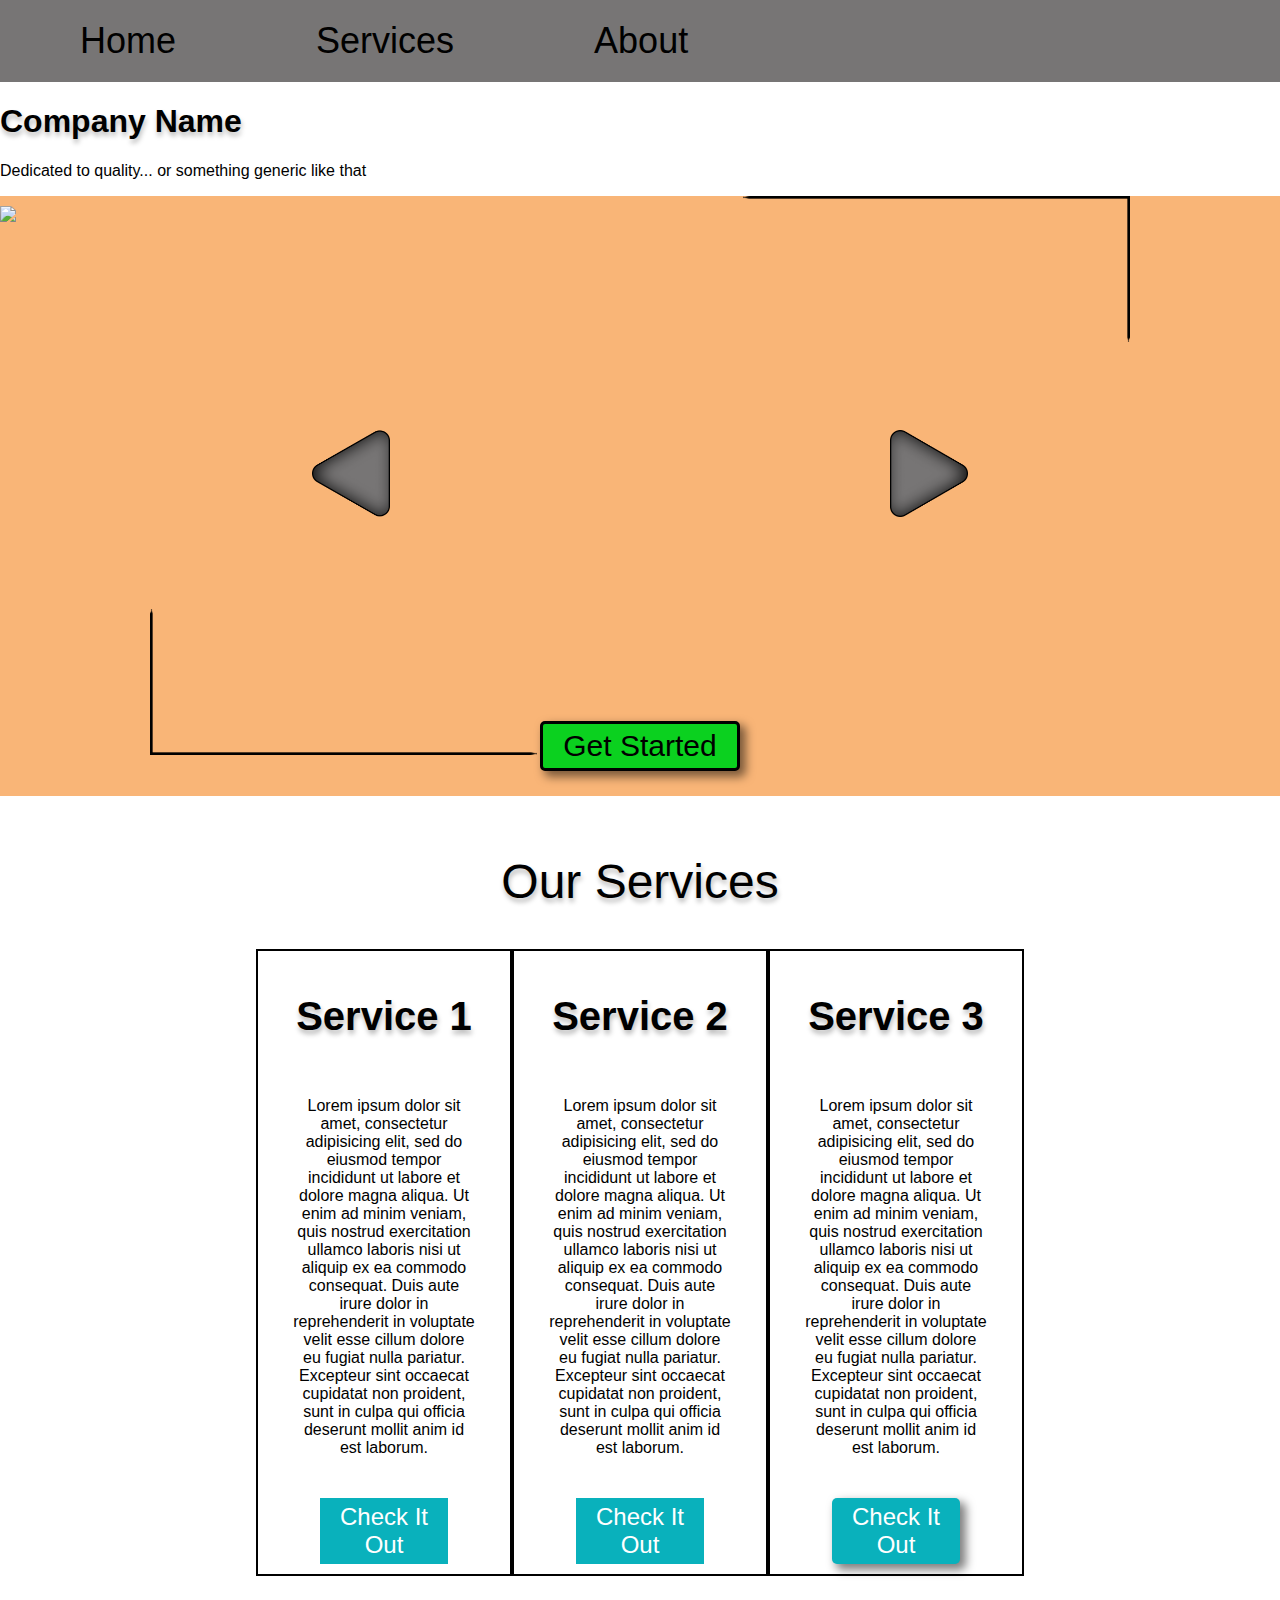
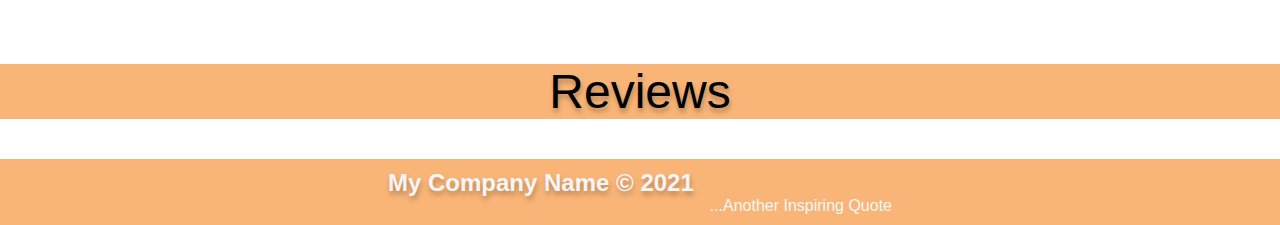
==== index.html @ 60f94161 "Fixing Issues" ====
<!DOCTYPE html>
<html lang="en">
<head>
  <meta charset="UTF-8">
  <meta name="viewport" content="width=device-width, initial-scale=1.0">
  <meta http-equiv="X-UA-Compatible" content="ie=edge">
  <link rel="stylesheet" href="style.css">
  <link rel="preconnect" href="https://fonts.googleapis.com">
  <link rel="preconnect" href="https://fonts.gstatic.com" crossorigin>
  <link href="https://fonts.googleapis.com/css2?family=Roboto&display=swap" rel="stylesheet">
  <title>Home | Company Name</title>
</head>
<body>
<header>
  <nav>
    <a href="index.html">
      <div class="button">
        Home
      </div>
    </a>
    <a href="services.html">
      <div class="button">
        Services
      </div>
    </a>
    <a href="about.html">
      <div class="button">
        About
      </div>
    </a>
  </nav>
  <div class="header">
    <h1 class="title">Company Name</h1>
    <p class="slogan">Dedicated to quality... or something generic like that</p>
  </div>
</header>
<section class="other">
  <div class="slideshow-container">

    <div class="slidshow-background">
    
    <div class="mySlides fade">
      <img src="Assets/Slide1.png" class="slide-img">
    </div>

    <div class="mySlides fade">
      <img src="Assets/Slide2.png" class="slide-img">
    </div>

    <div class="mySlides fade">
      <img src="Assets/Slide3.png" class="slide-img">
    </div>
  </div>

  <a class="prev" onclick="plusSlides(-1)"><img src="Assets/SlideArrow.png"></a>
  <a class="next" onclick="plusSlides(1)"><img src="Assets/SlideArrow.png"></a>

  <div style="text-align:center">
    <form action="Services.html">
      <input class="get-started btn" type="submit" value="Get Started">
    </form>
  </div>

  </div>
  <br>
  </section>
  <section>
    <h2 class="ourServices">Our Services</h2>
    <div class="serviceContainer">
      <div class="serviceBox">
        <h2 class="serviceHeader">Service 1</h2>
        <p class="serviceText">Lorem ipsum dolor sit amet, consectetur adipisicing elit, sed do eiusmod tempor incididunt ut labore et dolore magna aliqua. Ut enim ad minim veniam, quis nostrud exercitation ullamco laboris nisi ut aliquip ex ea commodo consequat. Duis aute irure dolor in reprehenderit in voluptate velit esse cillum dolore eu fugiat nulla pariatur. Excepteur sint occaecat cupidatat non proident, sunt in culpa qui officia deserunt mollit anim id est laborum.</p>
        <div class="serviceButton">Check It Out</div>
      </div>
      <div class="serviceBox">
        <h2 class="serviceHeader">Service 2</h2>
        <p class="serviceText">Lorem ipsum dolor sit amet, consectetur adipisicing elit, sed do eiusmod tempor incididunt ut labore et dolore magna aliqua. Ut enim ad minim veniam, quis nostrud exercitation ullamco laboris nisi ut aliquip ex ea commodo consequat. Duis aute irure dolor in reprehenderit in voluptate velit esse cillum dolore eu fugiat nulla pariatur. Excepteur sint occaecat cupidatat non proident, sunt in culpa qui officia deserunt mollit anim id est laborum.</p>
        <div class="serviceButton">Check It Out</div>
      </div>
      <div class="serviceBox">
        <h2 class="serviceHeader">Service 3</h2>
        <p class="serviceText">Lorem ipsum dolor sit amet, consectetur adipisicing elit, sed do eiusmod tempor incididunt ut labore et dolore magna aliqua. Ut enim ad minim veniam, quis nostrud exercitation ullamco laboris nisi ut aliquip ex ea commodo consequat. Duis aute irure dolor in reprehenderit in voluptate velit esse cillum dolore eu fugiat nulla pariatur. Excepteur sint occaecat cupidatat non proident, sunt in culpa qui officia deserunt mollit anim id est laborum.</p>
        <div class="serviceButton btn">Check It Out</div>
      </div>
    </div>
  </section>
  <br>
  <section class="slideshow-container">
    <h2 class="ourServices">Reviews</h2>
  </section>
<footer>
    <div class="service-container">
        <div class="footer">
            <h2 style="margin:0;">My Company Name © 2021</h2>
            <p style="margin:0; text-align: right;">...Another Inspiring Quote</p>
        </div>
    </div>
</footer>

<script>
//Slideshow code
var slideIndex = 1;
showSlides(slideIndex);

function plusSlides(n) {
  showSlides(slideIndex += n);
}

function currentSlide(n) {
  showSlides(slideIndex = n);
}

function showSlides(n) {
  var i;
  var slides = document.getElementsByClassName("mySlides");
  if (n > slides.length) {slideIndex = 1}
  if (n < 1) {slideIndex = slides.length}
  for (i = 0; i < slides.length; i++) {
      slides[i].style.display = "none";
  }
  slides[slideIndex-1].style.display = "block";
}
</script>
</body>
</html>
---- style.css ----
:root{
  --orange: #f3750088;
  --green:  #0BD11F;
  --blue: #09B1BC;
  --grey: #777575;
}

nav {
  background-color: var(--grey);
  font-size: 36px;
  padding: 10px;
  display: flex;
  margin: 0px;
}
a {
  text-decoration: none;
  color: inherit;
}
nav a:hover {
  background-color: var(--grey);
}
.button {
  margin: 10px 70px 10px 70px; /* So that you don't keep forgetting: margin format goes top right bottom left */
}
* {box-sizing: border-box}
body {font-family: Verdana, sans-serif; margin:0}
.mySlides {display: none}
img {vertical-align: middle;}

h2, h1{
  text-shadow: 1px 4px 5px rgba(0, 0, 0, 0.267);
}

/* Slideshow container */
.slideshow-container, .service-container{
  position: relative;
  margin: auto;
  background-color: #f3750088;


}

.slidshow-background{
  background-image: url("Assets/slideshow Background.png");
  background-repeat: no-repeat;
  background-position:top;
}

.slide-img{
  display: block;
  margin-left: auto;
  margin-right: auto;
  height: 600px;
  padding-top: 10px;
  padding-bottom: 50px;
}

/* Next & previous buttons */
.prev, .next {
  cursor: pointer;
  position: absolute;
  top: 30%;
  width: auto;
  margin-top: 3%;
  padding: 16px;
  /* border-radius: 0 3px 3px 0; */
  user-select: none;
}
.prev img, .next img{
  width: 25%;
  margin-right: -300px;
}
/* Position the "next button" to the right */
.next {
  right: 5%;
  border-radius: 3px 0 0 3px;
  
}
.prev{
  left: 5%;
  border-radius: 3px 0 0 3px;
  transform: rotate(180deg);
  
}

/* default button */
.btn{
  font-size: 30px;
  background: var(--green);
  border: none;
  box-shadow: 5px 5px 10px 1px rgba(0, 0, 0, 0.5);
  border-radius: 5px;
}
/* Button for SlideShow */
.get-started{
  position: absolute;
  transform: translate(-50%, -150%);
  width: 200px;
  height: 50px;
  border: 3px solid #000000;

  }

.learn-more{
  background: var(--blue);
  margin: 25px;
  padding: 2.5%;
  color: white;
  float: right;
  Margin-right: 25px;
  height: 50px;
  vertical-align: middle;
}
.serviceButton {
  background-color: var(--blue);
  color: white;

  padding: 5%;
  text-align: center;
  padding: 5px;
  font-size: 1.5em;
  width: 55%;
  margin: auto;
}

.purchase{
  background-color:var(--green);
  margin: 0;
  padding: 2.5%;
  color: white;
  width: 70%;
}


/* ~~SERVICES PAGE~~ */
.service-container{
  padding: 10px;
  color: whitesmoke;
}
.backgrd{
  background: var(--grey);
  width: 65%;
  margin: auto;
  color: whitesmoke;
  box-shadow: 5px 5px 10px 1px rgba(0, 0, 0, .5);
  margin-bottom: 1%;
}

.backgrd:not(.main)
{
  width: 45%;
}

.grid-container {
  display: grid;
  grid-row: auto;
  grid-template-columns: min-content auto auto;
}

.item1 img{
  width: 100px;
  display: block;
  margin: 20px;
  margin-right: 50px;
}

.item3{
  justify-content: center;
  padding-top: 5%;
  vertical-align: middle;
}

/* Spacer */

.spacer{
  min-height: 90px;
}

/* Footer */
.footer{
  width: 40%;
  margin: auto;
  margin-left: auto;
  margin-right: auto;
}

/* Service Page */

.flex-service-container{
  display: flex;
}
.flex-service{
  justify-content: center;
  text-align: center;
}
.flex-service img{
  width: 300px;
  display: block;
  margin: 20px;
}
.profile-img{
  display: block;
  margin: auto;
  margin-top: 10px;
  width: 75%;
}

.review{
  word-spacing: 0px;
  margin-right: 40px;
}
.review-date{
  color: var(--orange);
  position: relative;
  margin-top: -2%;
  margin-left: 10px;
  margin-bottom: -2%;
}

.description{
  padding: 10px;

  border-left: 2px solid var(--orange);
  border-bottom: 2px solid var(--orange);
}

.serviceContainer {
  display: flex;
  justify-content: center;
  margin-bottom: 30px;

}
.ourServices {
  text-align: center;
  font-weight: normal;
  font-size: 3em;
}
.serviceBox {
  border: 2px solid black;
  border-collapse: collapse;
  width: 20%;
  padding: 10px;
  margin: 0px;
}
.serviceHeader {
  text-align: center;
  font-size: 2.5em;
}
.serviceText {
  text-align: center;
  padding: 25px;
}
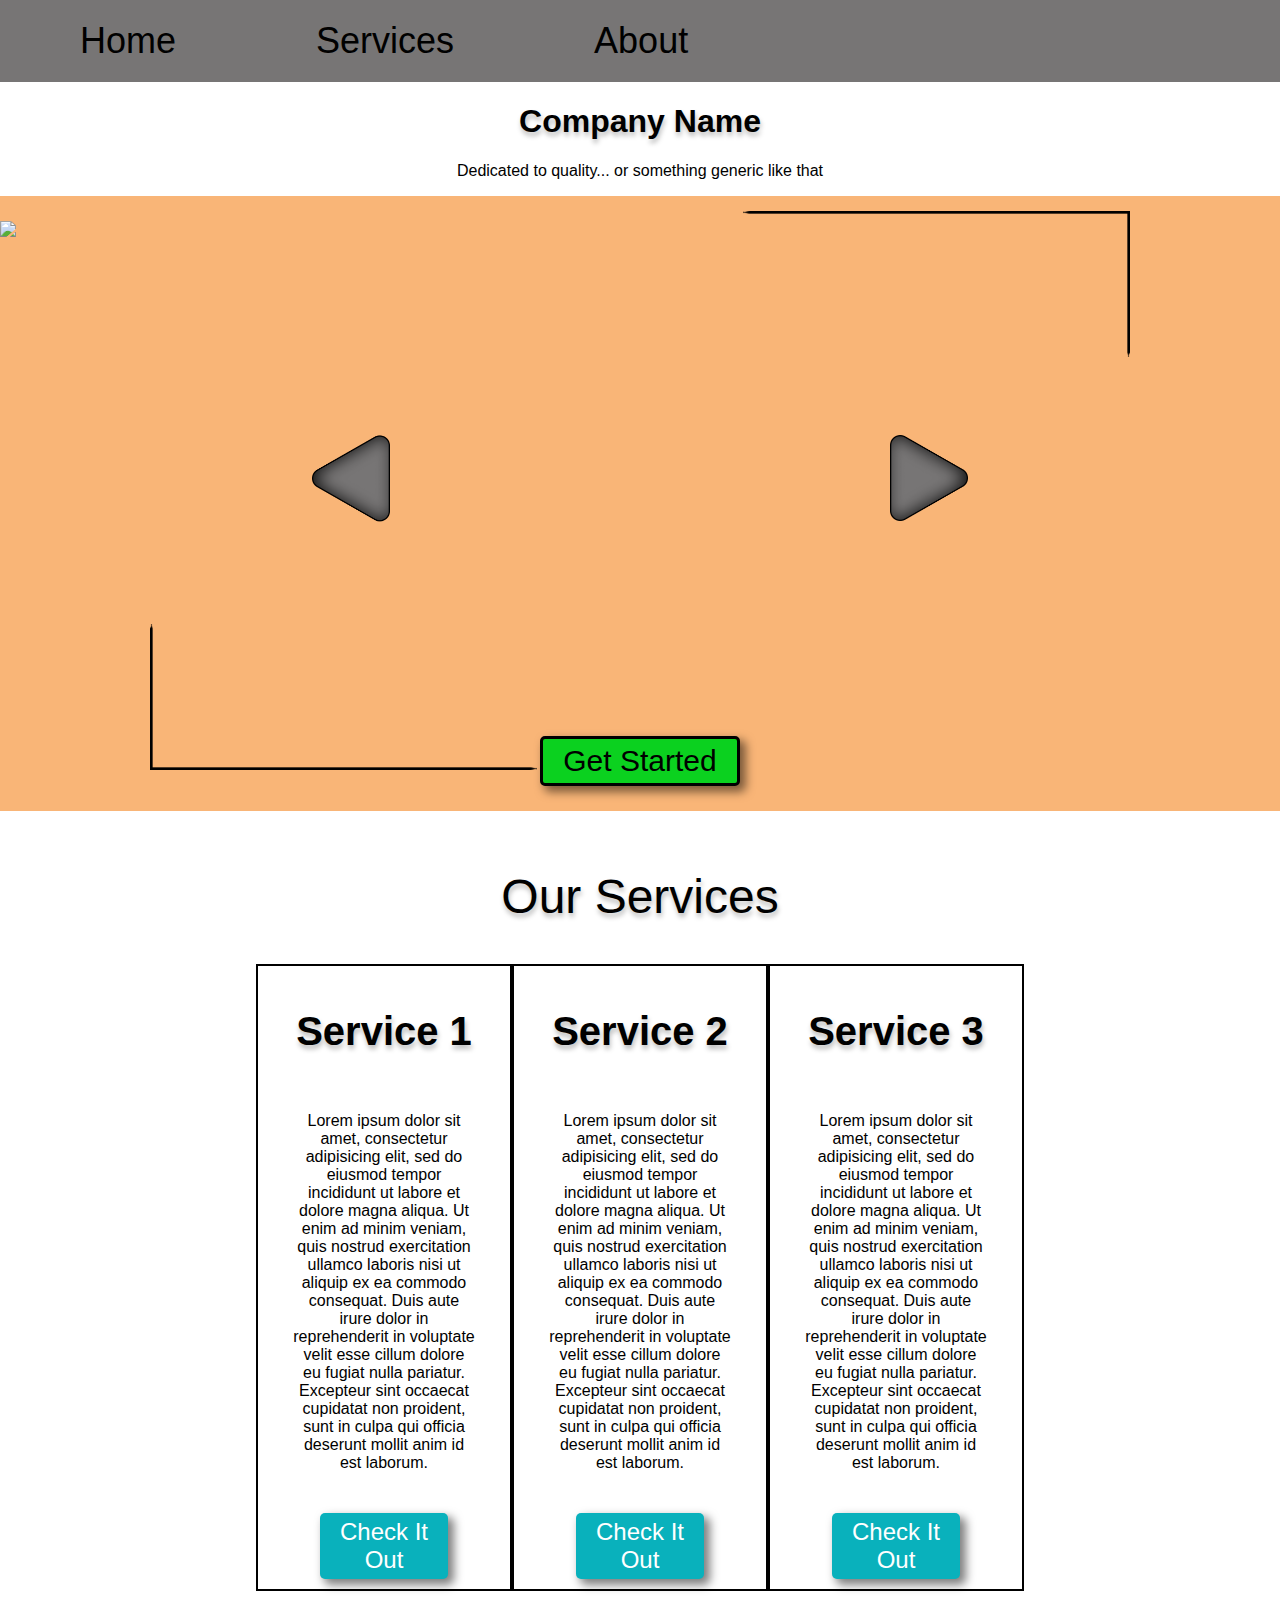
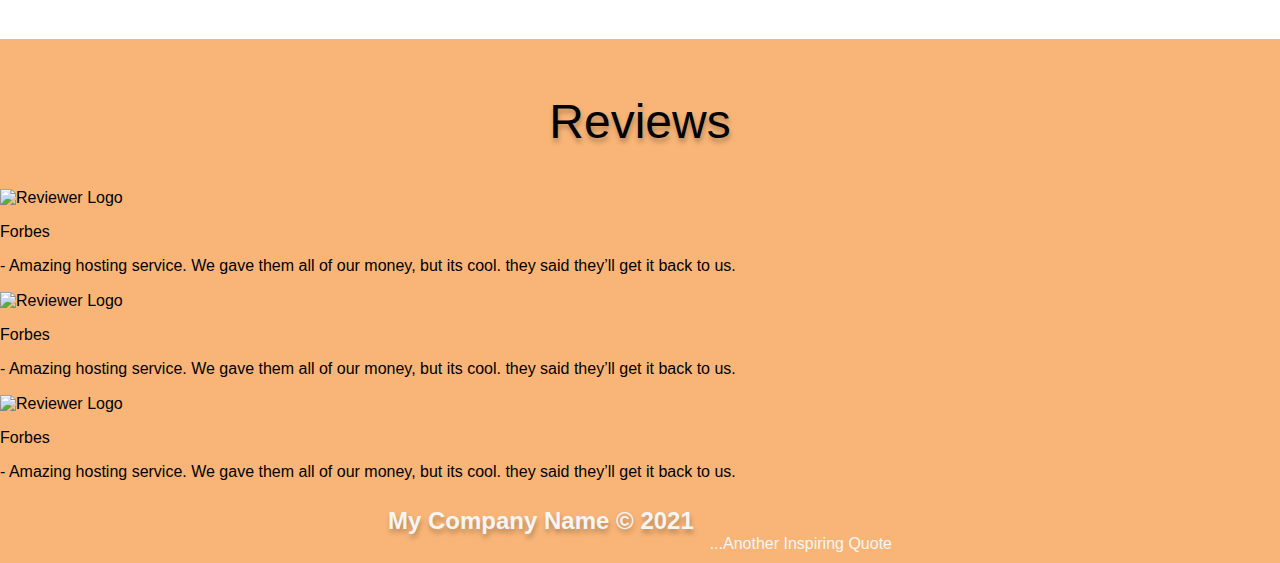
==== commit 90dc335f: "Made adjustments to the listed files, nothing too major, just a couple of tweaks to improve site qua" ====
--- a/index.html
+++ b/index.html
@@ -38,7 +38,7 @@
   <div class="slideshow-container">
 
     <div class="slidshow-background">
-    
+
     <div class="mySlides fade">
       <img src="Assets/Slide1.png" class="slide-img">
     </div>
@@ -70,12 +70,12 @@
       <div class="serviceBox">
         <h2 class="serviceHeader">Service 1</h2>
         <p class="serviceText">Lorem ipsum dolor sit amet, consectetur adipisicing elit, sed do eiusmod tempor incididunt ut labore et dolore magna aliqua. Ut enim ad minim veniam, quis nostrud exercitation ullamco laboris nisi ut aliquip ex ea commodo consequat. Duis aute irure dolor in reprehenderit in voluptate velit esse cillum dolore eu fugiat nulla pariatur. Excepteur sint occaecat cupidatat non proident, sunt in culpa qui officia deserunt mollit anim id est laborum.</p>
-        <div class="serviceButton">Check It Out</div>
+        <div class="serviceButton btn">Check It Out</div>
       </div>
       <div class="serviceBox">
         <h2 class="serviceHeader">Service 2</h2>
         <p class="serviceText">Lorem ipsum dolor sit amet, consectetur adipisicing elit, sed do eiusmod tempor incididunt ut labore et dolore magna aliqua. Ut enim ad minim veniam, quis nostrud exercitation ullamco laboris nisi ut aliquip ex ea commodo consequat. Duis aute irure dolor in reprehenderit in voluptate velit esse cillum dolore eu fugiat nulla pariatur. Excepteur sint occaecat cupidatat non proident, sunt in culpa qui officia deserunt mollit anim id est laborum.</p>
-        <div class="serviceButton">Check It Out</div>
+        <div class="serviceButton btn">Check It Out</div>
       </div>
       <div class="serviceBox">
         <h2 class="serviceHeader">Service 3</h2>
@@ -87,6 +87,23 @@
   <br>
   <section class="slideshow-container">
     <h2 class="ourServices">Reviews</h2>
+    <div class="reviewContainer">
+      <div class="review">
+        <img src="" alt="Reviewer Logo" class="reviewLogo">
+        <p>Forbes</p>
+        <p>- Amazing hosting service. We gave them all of our money, but its cool. they said they’ll get it back to us.</p>
+      </div>
+      <div class="review">
+        <img src="" alt="Reviewer Logo" class="reviewLogo">
+        <p>Forbes</p>
+        <p>- Amazing hosting service. We gave them all of our money, but its cool. they said they’ll get it back to us.</p>
+      </div>
+      <div class="review">
+        <img src="" alt="Reviewer Logo" class="reviewLogo">
+        <p class="">Forbes</p>
+        <p>- Amazing hosting service. We gave them all of our money, but its cool. they said they’ll get it back to us.</p>
+      </div>
+    </div>
   </section>
 <footer>
     <div class="service-container">
--- a/style.css
+++ b/style.css
@@ -30,14 +30,16 @@
 h2, h1{
   text-shadow: 1px 4px 5px rgba(0, 0, 0, 0.267);
 }
+.title, .slogan {
+  text-align: center;
+}
 
 /* Slideshow container */
 .slideshow-container, .service-container{
   position: relative;
   margin: auto;
   background-color: #f3750088;
-
-
+  padding-top: 15px;
 }
 
 .slidshow-background{
@@ -74,13 +76,13 @@
 .next {
   right: 5%;
   border-radius: 3px 0 0 3px;
-  
+
 }
 .prev{
   left: 5%;
   border-radius: 3px 0 0 3px;
   transform: rotate(180deg);
-  
+
 }
 
 /* default button */
@@ -90,6 +92,7 @@
   border: none;
   box-shadow: 5px 5px 10px 1px rgba(0, 0, 0, 0.5);
   border-radius: 5px;
+  cursor: pointer;
 }
 /* Button for SlideShow */
 .get-started{
@@ -250,4 +253,7 @@
   text-align: center;
   padding: 25px;
 }
-
+.reviewContainer {
+  display: grid;
+  grid-template-rows: 3
+}
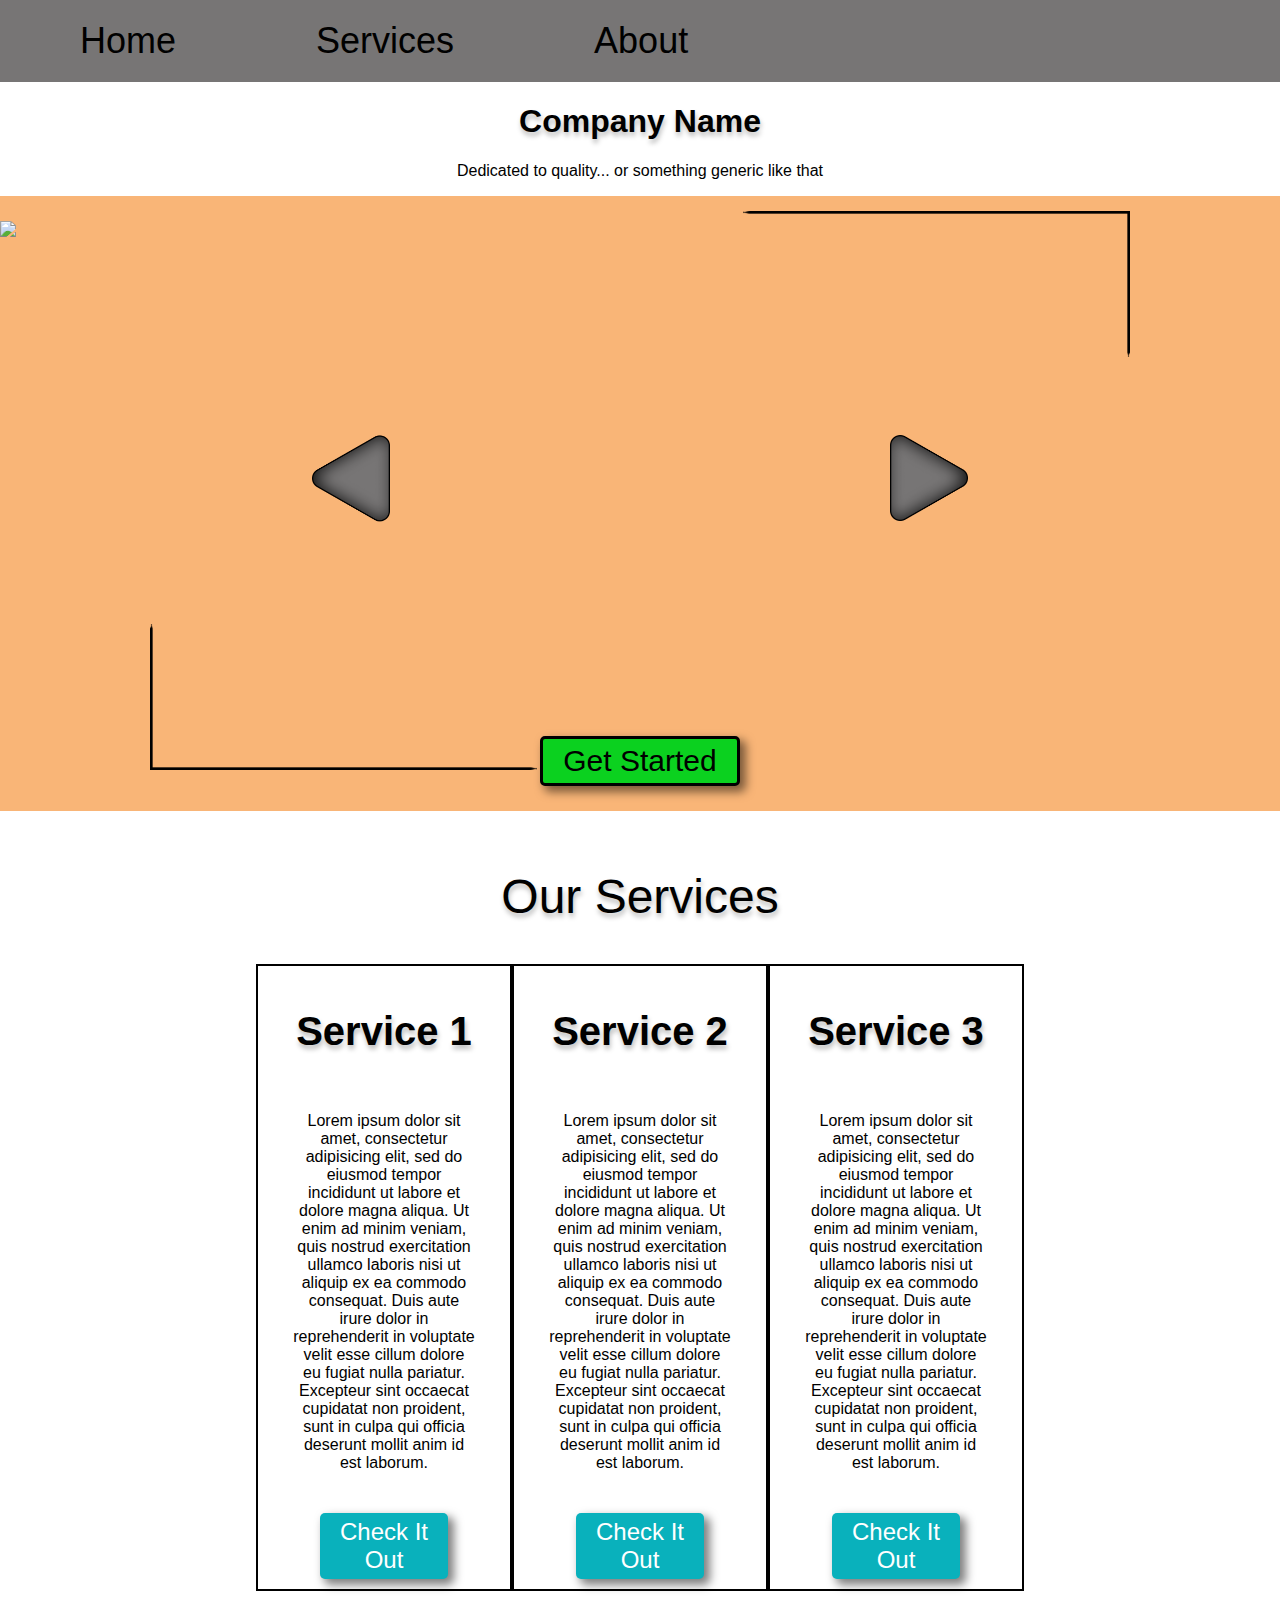
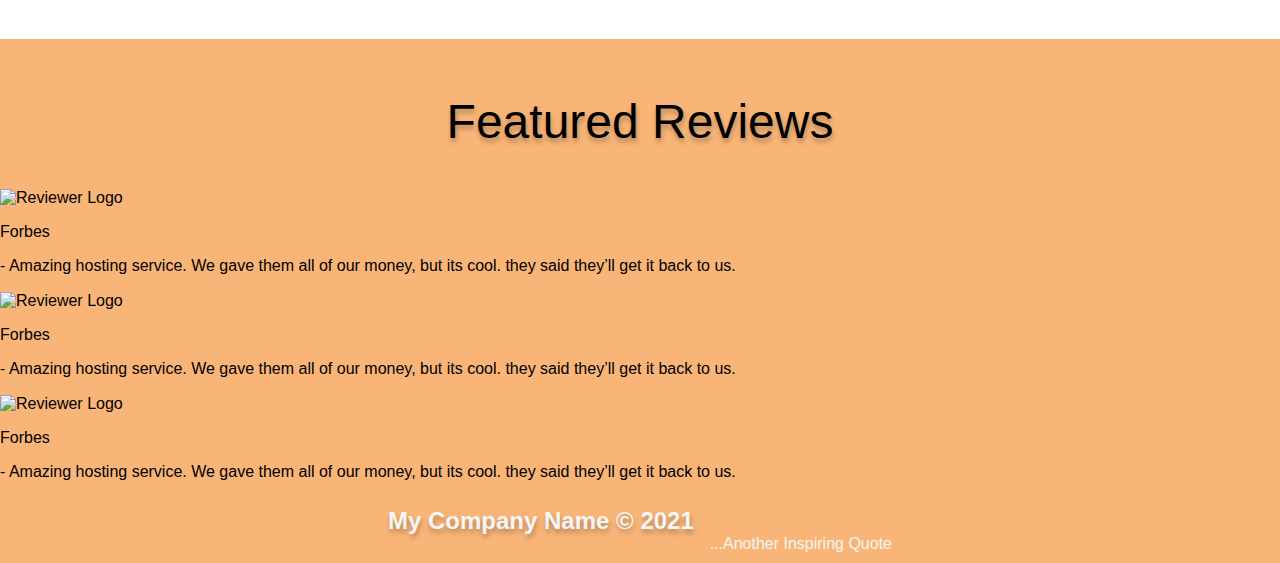
==== commit 88ebf8f9: "Updated style.css, added a single word to index.html" ====
--- a/index.html
+++ b/index.html
@@ -86,8 +86,8 @@
   </section>
   <br>
   <section class="slideshow-container">
-    <h2 class="ourServices">Reviews</h2>
-    <div class="reviewContainer">
+    <h2 class="ourServices"> Featured Reviews</h2>
+    <div class="reviewContainer"> <!--These will be replaced with reviews that redirect to the page of the item being reviewed-->
       <div class="review">
         <img src="" alt="Reviewer Logo" class="reviewLogo">
         <p>Forbes</p>
--- a/style.css
+++ b/style.css
@@ -16,8 +16,8 @@
   text-decoration: none;
   color: inherit;
 }
-nav a:hover {
-  background-color: var(--grey);
+a:hover {
+  background-color: #474747;
 }
 .button {
   margin: 10px 70px 10px 70px; /* So that you don't keep forgetting: margin format goes top right bottom left */
@@ -113,6 +113,7 @@
   Margin-right: 25px;
   height: 50px;
   vertical-align: middle;
+  text-align: center;
 }
 .serviceButton {
   background-color: var(--blue);
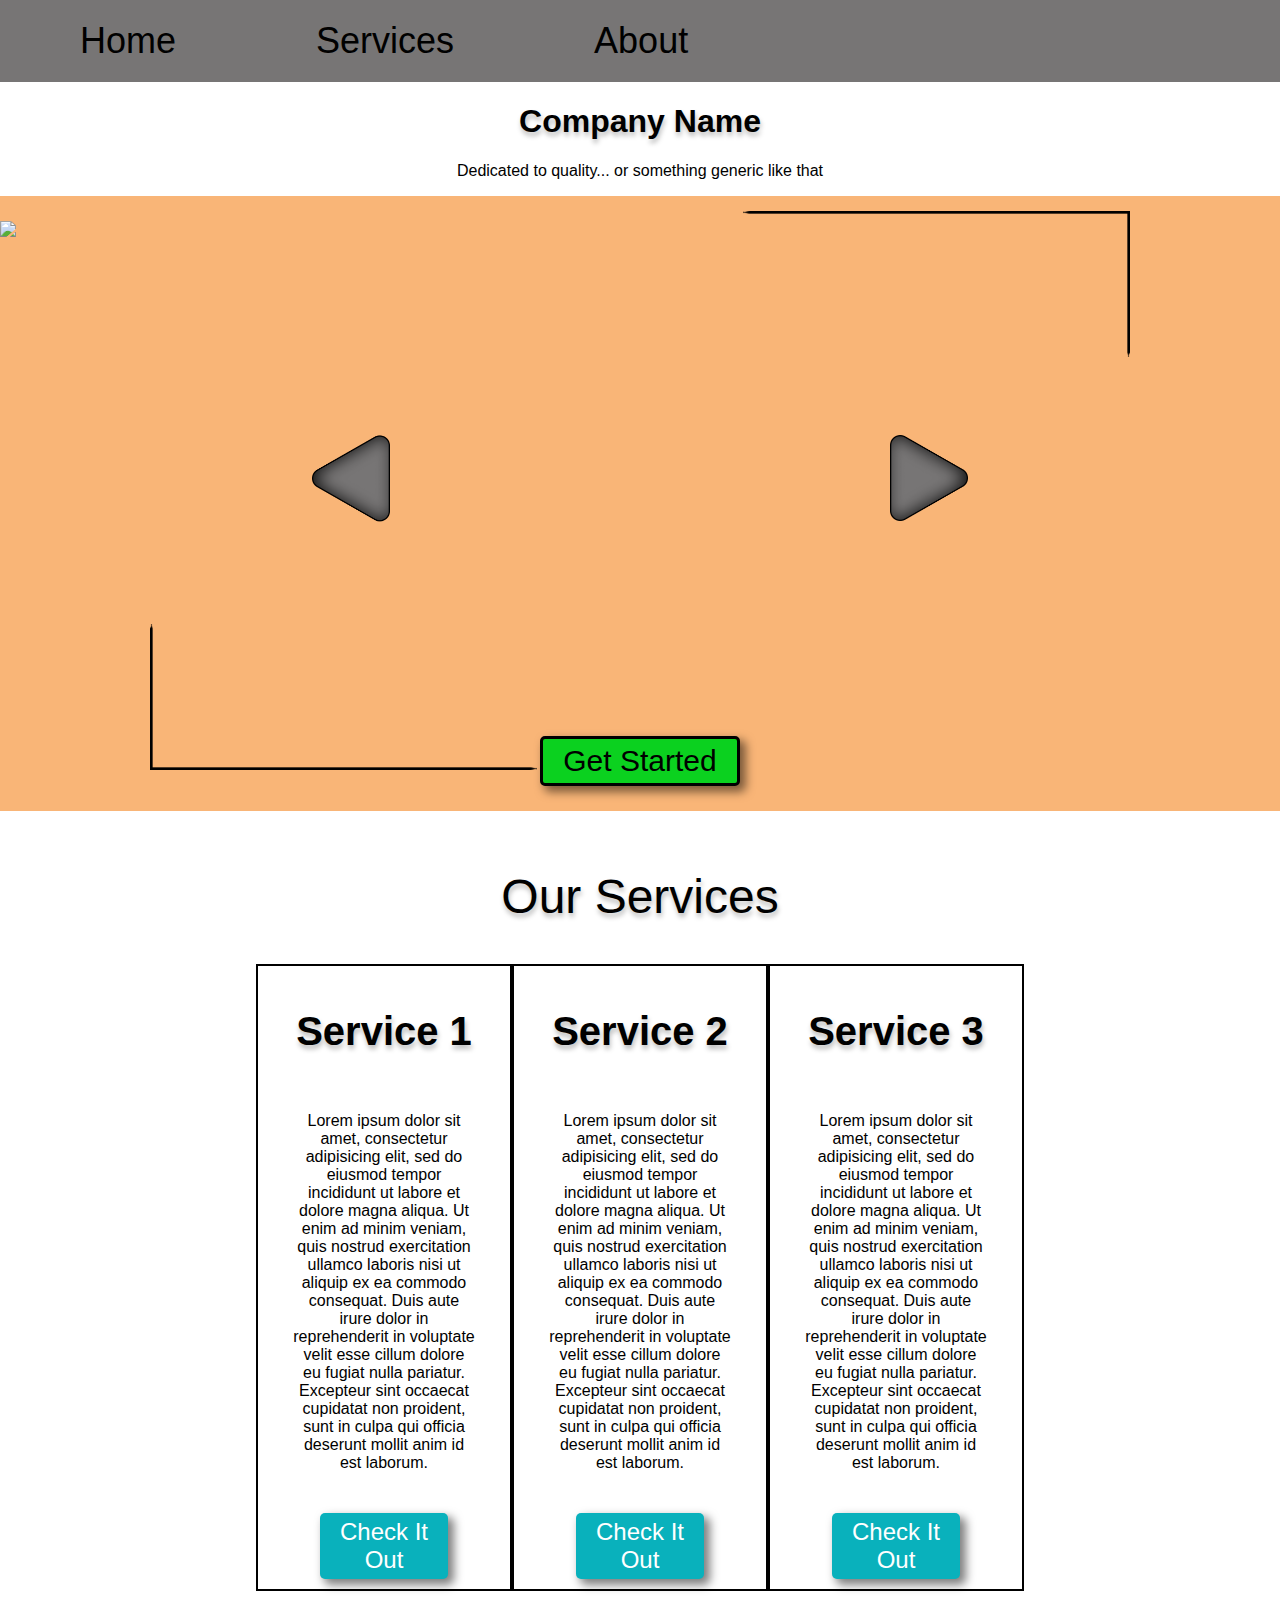
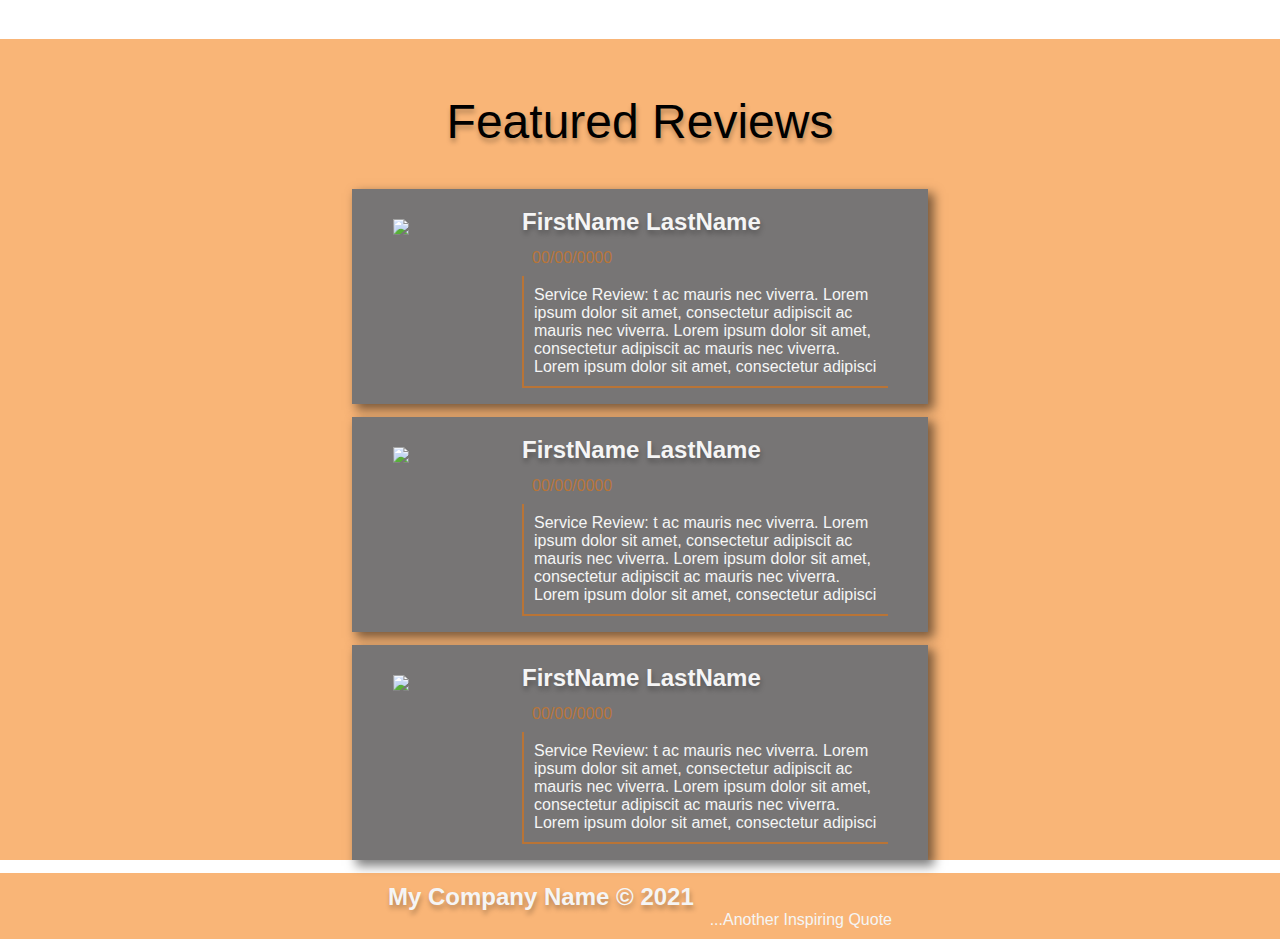
==== commit 8958f20e: "Fixed reviews (thanks Joseph)" ====
--- a/index.html
+++ b/index.html
@@ -87,21 +87,50 @@
   <br>
   <section class="slideshow-container">
     <h2 class="ourServices"> Featured Reviews</h2>
-    <div class="reviewContainer"> <!--These will be replaced with reviews that redirect to the page of the item being reviewed-->
-      <div class="review">
-        <img src="" alt="Reviewer Logo" class="reviewLogo">
-        <p>Forbes</p>
-        <p>- Amazing hosting service. We gave them all of our money, but its cool. they said they’ll get it back to us.</p>
+    <div class="backgrd"> <!--These will be replaced with reviews that redirect to the page of the item being reviewed-->
+      <div class="grid-container">
+          <div class="grid item1 profile-img"><img src="https://external-content.duckduckgo.com/iu/?u=http%3A%2F%2Fcdn.notonthehighstreet.com%2Fsystem%2Fproduct_images%2Fimages%2F002%2F273%2F913%2Foriginal_wedding-diamante-and-pearl-place-card-holder.jpg&f=1&nofb=1"></div>
+          <div class="grid item2">
+              <div class="review">
+                  <h2>FirstName LastName</h2>
+                  <div class="review-date">
+                      <p class="date">00/00/0000</p>
+                  </div>
+
+                  <p class="description">Service Review: t ac mauris nec viverra. Lorem ipsum dolor sit amet, consectetur adipiscit ac mauris nec viverra. Lorem ipsum dolor sit amet, consectetur adipiscit ac mauris nec viverra. Lorem ipsum dolor sit amet, consectetur adipisci</p>
+              </div>
+          </div>
+    </div>
+  </div>
+  <div class="backgrd">
+    <div class="grid-container">
+        <div class="grid item1 profile-img"><img src="https://external-content.duckduckgo.com/iu/?u=http%3A%2F%2Fcdn.notonthehighstreet.com%2Fsystem%2Fproduct_images%2Fimages%2F002%2F273%2F913%2Foriginal_wedding-diamante-and-pearl-place-card-holder.jpg&f=1&nofb=1"></div>
+        <div class="grid item2">
+            <div class="review">
+                <h2>FirstName LastName</h2>
+                <div class="review-date">
+                    <p class="date">00/00/0000</p>
+                </div>
+
+                <p class="description">Service Review: t ac mauris nec viverra. Lorem ipsum dolor sit amet, consectetur adipiscit ac mauris nec viverra. Lorem ipsum dolor sit amet, consectetur adipiscit ac mauris nec viverra. Lorem ipsum dolor sit amet, consectetur adipisci</p>
+            </div>
+        </div>
       </div>
-      <div class="review">
-        <img src="" alt="Reviewer Logo" class="reviewLogo">
-        <p>Forbes</p>
-        <p>- Amazing hosting service. We gave them all of our money, but its cool. they said they’ll get it back to us.</p>
-      </div>
-      <div class="review">
-        <img src="" alt="Reviewer Logo" class="reviewLogo">
-        <p class="">Forbes</p>
-        <p>- Amazing hosting service. We gave them all of our money, but its cool. they said they’ll get it back to us.</p>
+    </div>
+    <div class="backgrd">
+      <div class="grid-container">
+          <div class="grid item1 profile-img"><img src="https://external-content.duckduckgo.com/iu/?u=http%3A%2F%2Fcdn.notonthehighstreet.com%2Fsystem%2Fproduct_images%2Fimages%2F002%2F273%2F913%2Foriginal_wedding-diamante-and-pearl-place-card-holder.jpg&f=1&nofb=1"></div>
+          <div class="grid item2">
+              <div class="review">
+                  <h2>FirstName LastName</h2>
+                  <div class="review-date">
+                      <p class="date">00/00/0000</p>
+                  </div>
+
+                  <p class="description">Service Review: t ac mauris nec viverra. Lorem ipsum dolor sit amet, consectetur adipiscit ac mauris nec viverra. Lorem ipsum dolor sit amet, consectetur adipiscit ac mauris nec viverra. Lorem ipsum dolor sit amet, consectetur adipisci</p>
+              </div>
+          </div>
+        </div>
       </div>
     </div>
   </section>
--- a/style.css
+++ b/style.css
@@ -141,7 +141,7 @@
   padding: 10px;
   color: whitesmoke;
 }
-.backgrd{
+.backgrd {
   background: var(--grey);
   width: 65%;
   margin: auto;
@@ -154,7 +154,6 @@
 {
   width: 45%;
 }
-
 .grid-container {
   display: grid;
   grid-row: auto;
@@ -256,5 +255,5 @@
 }
 .reviewContainer {
   display: grid;
-  grid-template-rows: 3
-}
+ grid-template-columns: min-content auto auto;
+}
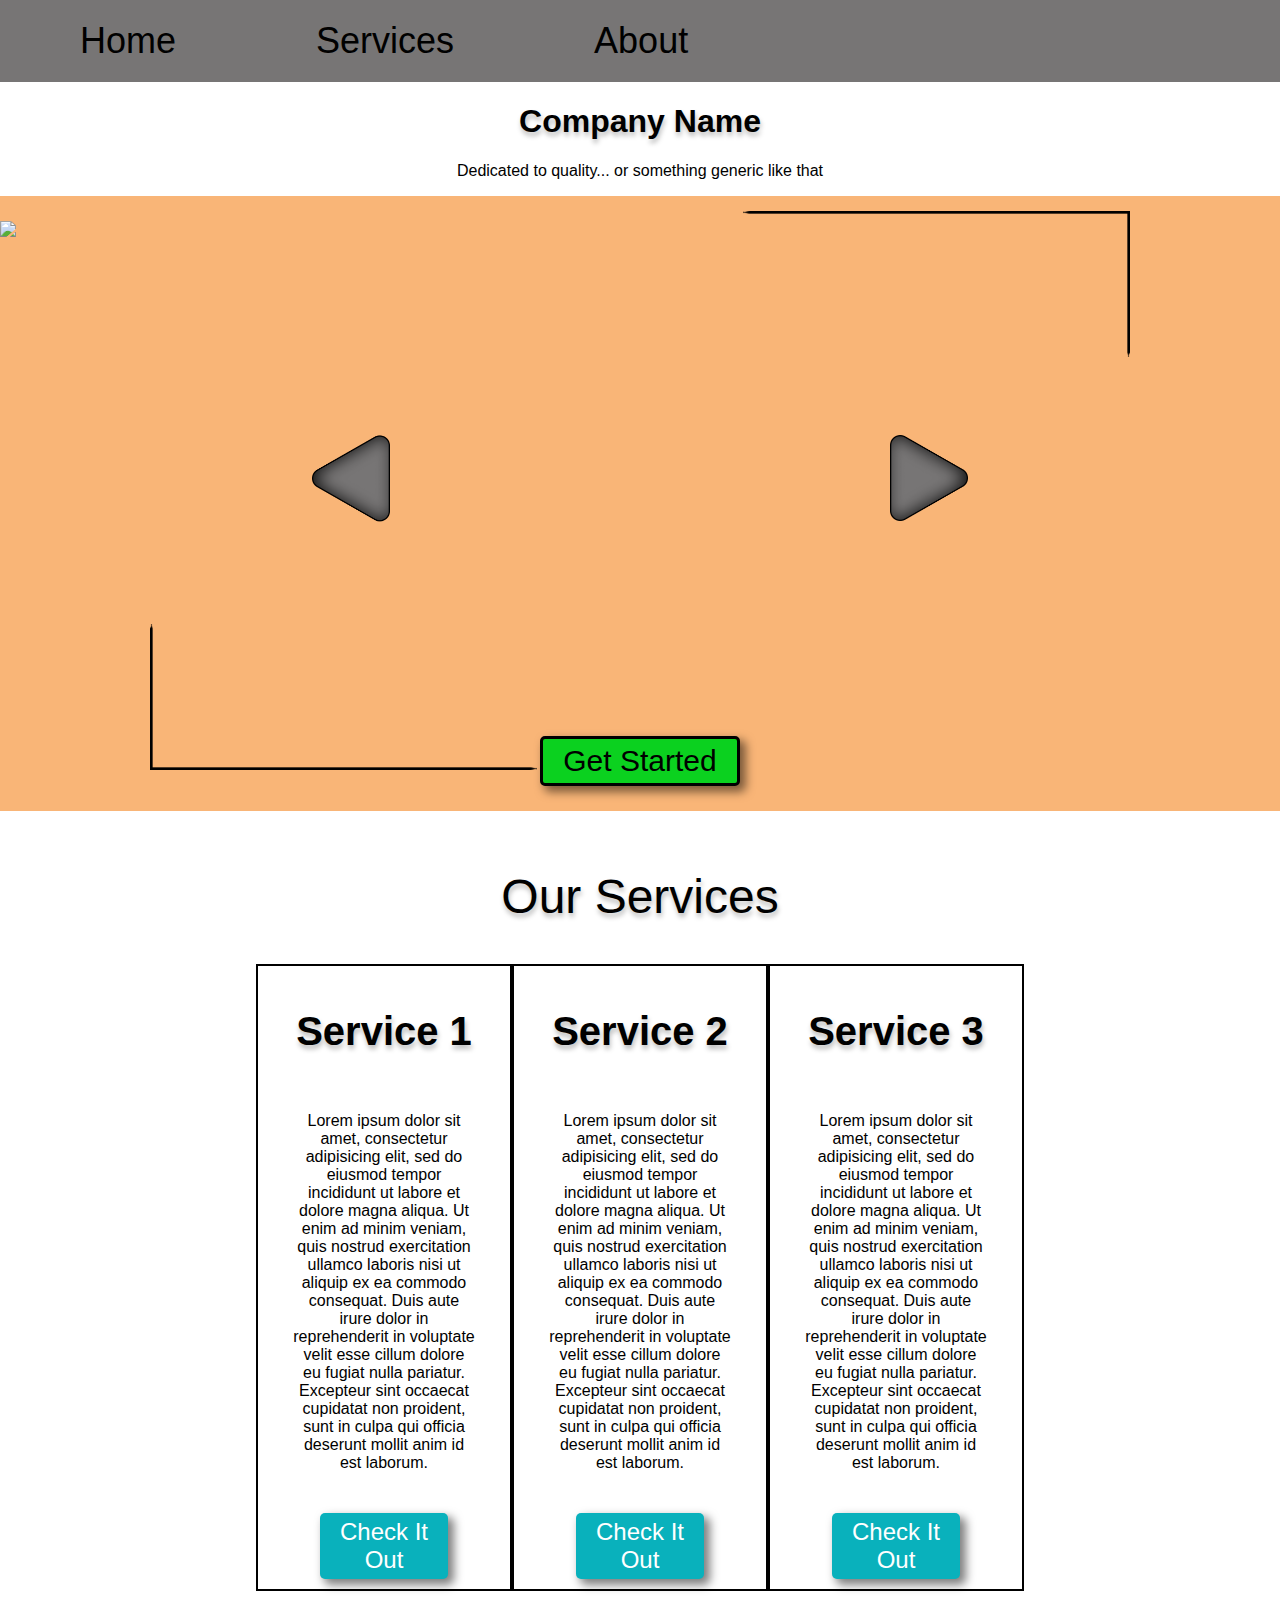
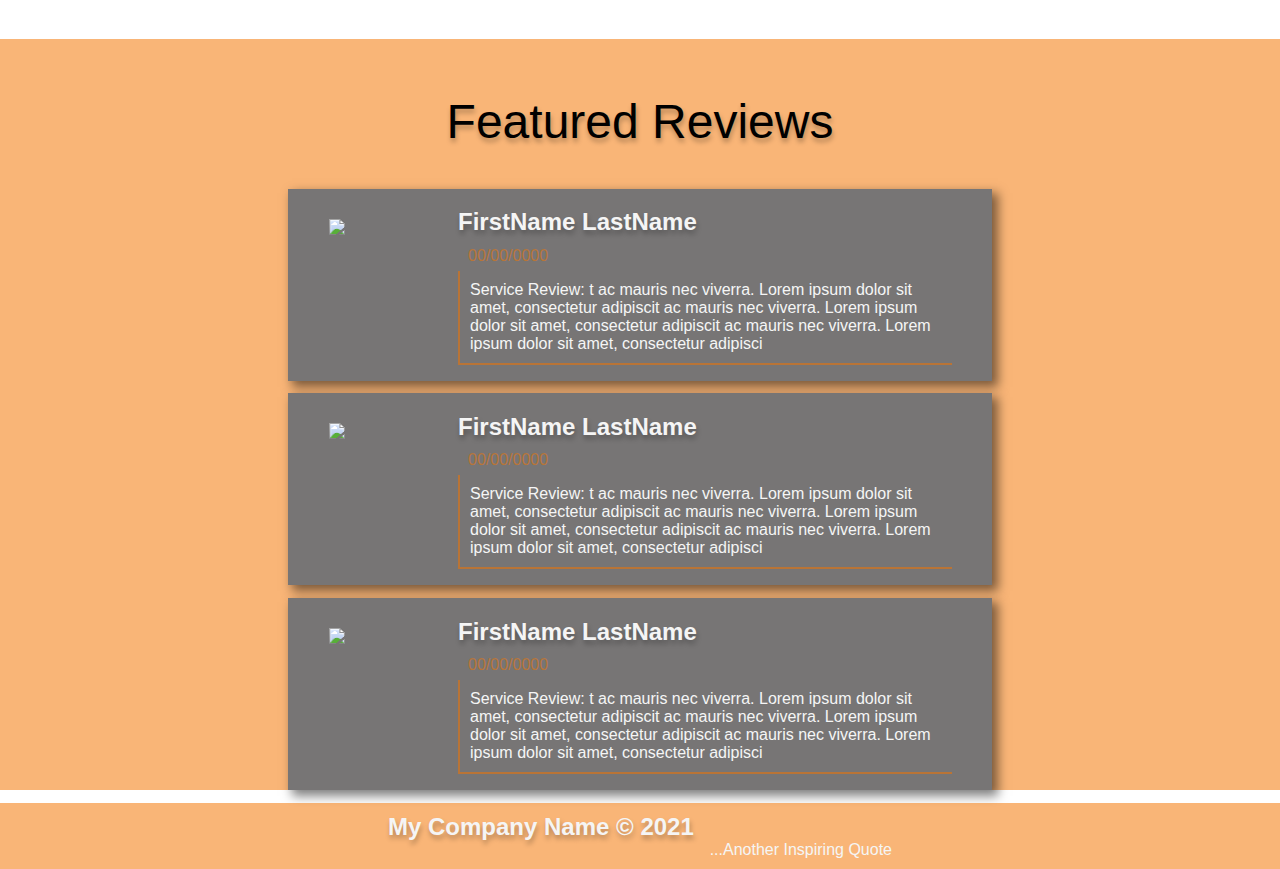
==== commit b3173a49: "WIP" ====
--- a/index.html
+++ b/index.html
@@ -8,7 +8,7 @@
   <link rel="preconnect" href="https://fonts.googleapis.com">
   <link rel="preconnect" href="https://fonts.gstatic.com" crossorigin>
   <link href="https://fonts.googleapis.com/css2?family=Roboto&display=swap" rel="stylesheet">
-  <title>Home | Company Name</title>
+  <title>Home</title>
 </head>
 <body>
 <header>
--- a/style.css
+++ b/style.css
@@ -16,7 +16,7 @@
   text-decoration: none;
   color: inherit;
 }
-a:hover {
+nav a:hover {
   background-color: #474747;
 }
 .button {
@@ -152,7 +152,7 @@
 
 .backgrd:not(.main)
 {
-  width: 45%;
+  width: 55%;
 }
 .grid-container {
   display: grid;
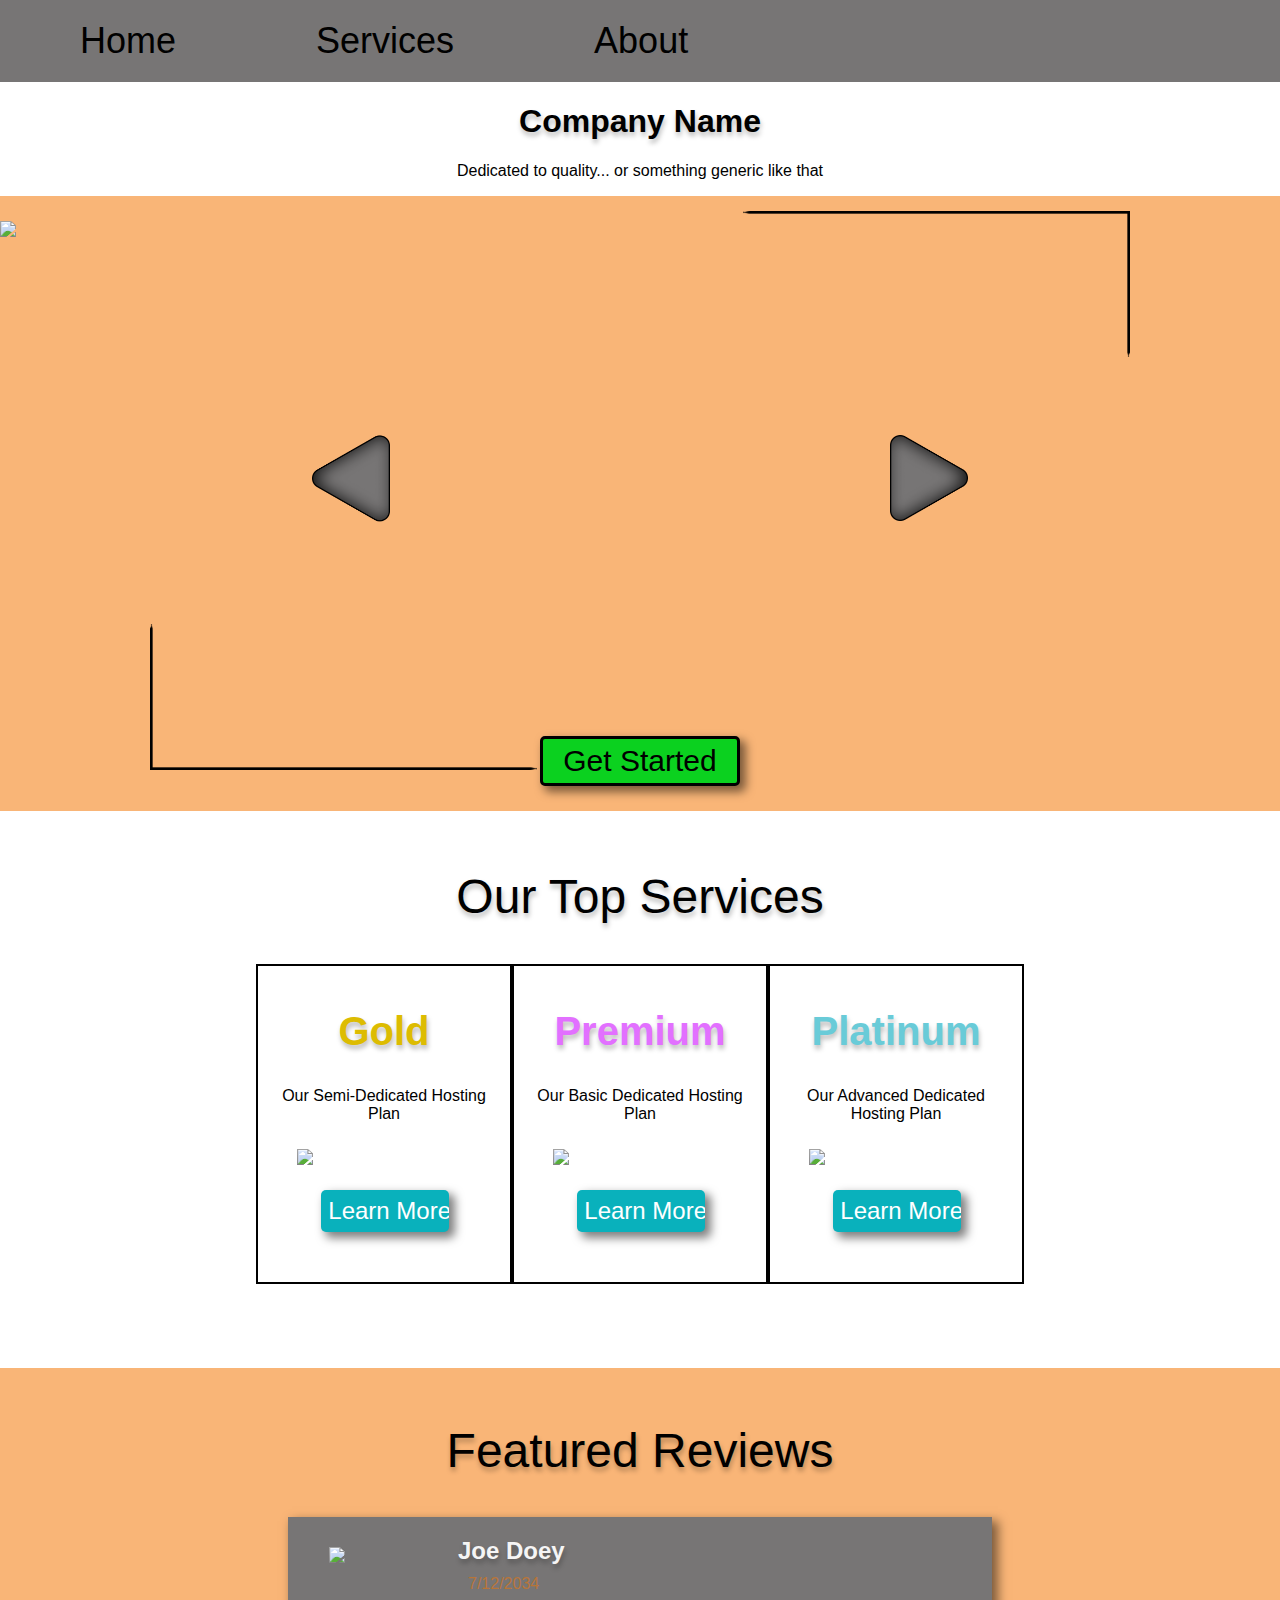
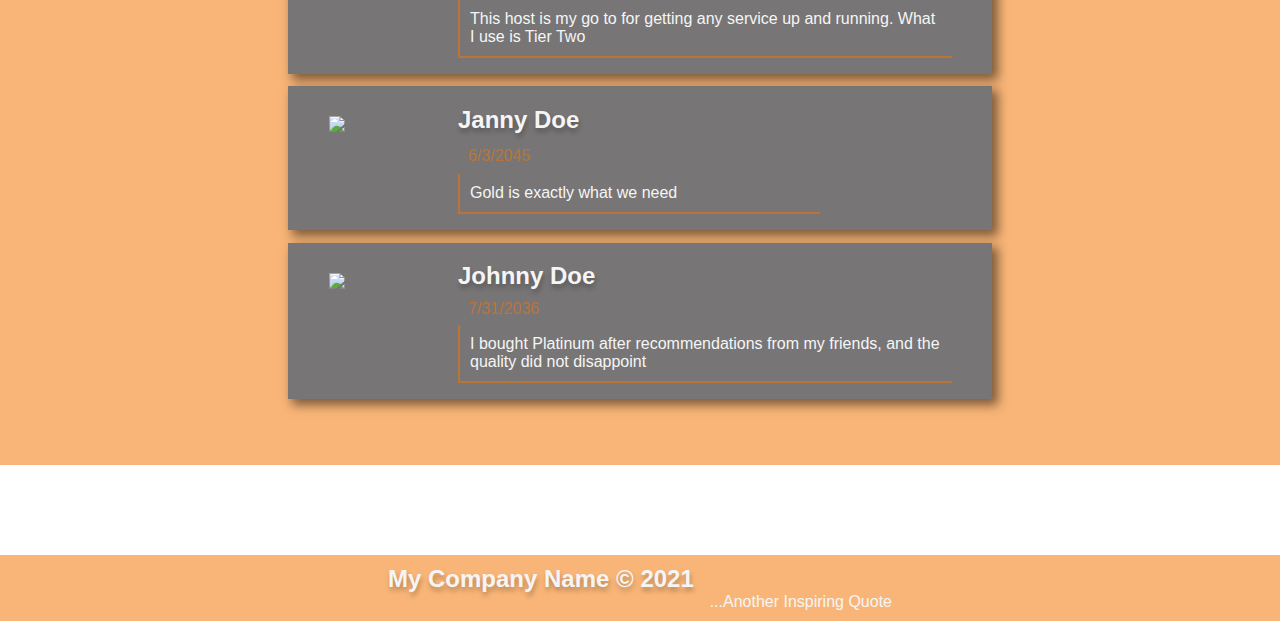
==== commit 44d3f811: "UPDATE" ====
--- a/index.html
+++ b/index.html
@@ -60,80 +60,66 @@
       <input class="get-started btn" type="submit" value="Get Started">
     </form>
   </div>
-
   </div>
   <br>
   </section>
   <section>
-    <h2 class="ourServices">Our Services</h2>
+    <h2 class="ourServices">Our Top Services</h2>
     <div class="serviceContainer">
       <div class="serviceBox">
-        <h2 class="serviceHeader">Service 1</h2>
-        <p class="serviceText">Lorem ipsum dolor sit amet, consectetur adipisicing elit, sed do eiusmod tempor incididunt ut labore et dolore magna aliqua. Ut enim ad minim veniam, quis nostrud exercitation ullamco laboris nisi ut aliquip ex ea commodo consequat. Duis aute irure dolor in reprehenderit in voluptate velit esse cillum dolore eu fugiat nulla pariatur. Excepteur sint occaecat cupidatat non proident, sunt in culpa qui officia deserunt mollit anim id est laborum.</p>
-        <div class="serviceButton btn">Check It Out</div>
+        <h2 class="serviceHeader" style="color: var(--gold);">Gold</h2>
+        <p class="serviceText">Our Semi-Dedicated Hosting Plan</p>
+        <img src="https://gundambuilder.com/wp-content/uploads/2014/03/temp-img-gundam-dynames-300x225.jpg">
+        <form action="Service.html" onsubmit="SendService('Gold')">
+          <input class="serviceButton btn" type="submit" value="Learn More">
+        </form>
       </div>
       <div class="serviceBox">
-        <h2 class="serviceHeader">Service 2</h2>
-        <p class="serviceText">Lorem ipsum dolor sit amet, consectetur adipisicing elit, sed do eiusmod tempor incididunt ut labore et dolore magna aliqua. Ut enim ad minim veniam, quis nostrud exercitation ullamco laboris nisi ut aliquip ex ea commodo consequat. Duis aute irure dolor in reprehenderit in voluptate velit esse cillum dolore eu fugiat nulla pariatur. Excepteur sint occaecat cupidatat non proident, sunt in culpa qui officia deserunt mollit anim id est laborum.</p>
-        <div class="serviceButton btn">Check It Out</div>
+        <h2 class="serviceHeader" style="color: var(--premium);">Premium</h2>
+        <p class="serviceText">Our Basic Dedicated Hosting Plan</p>
+        <img src="https://gundambuilder.com/wp-content/uploads/2014/03/temp-img-gundam-dynames-300x225.jpg">
+        <form action="Service.html" onsubmit="SendService('Premium')">
+          <input class="serviceButton btn" type="submit" value="Learn More">
+        </form>
       </div>
       <div class="serviceBox">
-        <h2 class="serviceHeader">Service 3</h2>
-        <p class="serviceText">Lorem ipsum dolor sit amet, consectetur adipisicing elit, sed do eiusmod tempor incididunt ut labore et dolore magna aliqua. Ut enim ad minim veniam, quis nostrud exercitation ullamco laboris nisi ut aliquip ex ea commodo consequat. Duis aute irure dolor in reprehenderit in voluptate velit esse cillum dolore eu fugiat nulla pariatur. Excepteur sint occaecat cupidatat non proident, sunt in culpa qui officia deserunt mollit anim id est laborum.</p>
-        <div class="serviceButton btn">Check It Out</div>
+        <h2 class="serviceHeader" style="color: var(--platinum);">Platinum</h2>
+        <p class="serviceText">Our Advanced Dedicated Hosting Plan</p>
+        <img src="https://gundambuilder.com/wp-content/uploads/2014/03/temp-img-gundam-dynames-300x225.jpg">
+        <form action="Service.html" onsubmit="SendService('Platinum')">
+          <input class="serviceButton btn" type="submit" value="Learn More">
+        </form>
       </div>
     </div>
   </section>
   <br>
+  <br>
+  <br>
+  <!--These will be replaced with reviews that redirect to the page of the item being reviewed-->
   <section class="slideshow-container">
-    <h2 class="ourServices"> Featured Reviews</h2>
-    <div class="backgrd"> <!--These will be replaced with reviews that redirect to the page of the item being reviewed-->
-      <div class="grid-container">
-          <div class="grid item1 profile-img"><img src="https://external-content.duckduckgo.com/iu/?u=http%3A%2F%2Fcdn.notonthehighstreet.com%2Fsystem%2Fproduct_images%2Fimages%2F002%2F273%2F913%2Foriginal_wedding-diamante-and-pearl-place-card-holder.jpg&f=1&nofb=1"></div>
-          <div class="grid item2">
-              <div class="review">
-                  <h2>FirstName LastName</h2>
-                  <div class="review-date">
-                      <p class="date">00/00/0000</p>
+    <div class="review-holder">
+      <h2 class="ourServices"> Featured Reviews</h2>
+      <div class="backgrd review-template">
+          <div class="grid-container ">
+              <div class="grid item1 profile-img"><img src="https://external-content.duckduckgo.com/iu/?u=http%3A%2F%2Fcdn.notonthehighstreet.com%2Fsystem%2Fproduct_images%2Fimages%2F002%2F273%2F913%2Foriginal_wedding-diamante-and-pearl-place-card-holder.jpg&f=1&nofb=1"></div>
+              <div class="grid item2">
+                  <div class="review">
+                      <h2>FirstName LastName</h2>
+                      <div class="review-date">
+                          <p class="date">00/00/0000</p>
+                      </div>
+
+                      <p class="description">Service Review: t ac mauris nec viverra. Lorem ipsum dolor sit amet, consectetur adipiscit ac mauris nec viverra. Lorem ipsum dolor sit amet, consectetur adipiscit ac mauris nec viverra. Lorem ipsum dolor sit amet, consectetur adipisci</p>
                   </div>
-
-                  <p class="description">Service Review: t ac mauris nec viverra. Lorem ipsum dolor sit amet, consectetur adipiscit ac mauris nec viverra. Lorem ipsum dolor sit amet, consectetur adipiscit ac mauris nec viverra. Lorem ipsum dolor sit amet, consectetur adipisci</p>
-              </div>
-          </div>
-    </div>
-  </div>
-  <div class="backgrd">
-    <div class="grid-container">
-        <div class="grid item1 profile-img"><img src="https://external-content.duckduckgo.com/iu/?u=http%3A%2F%2Fcdn.notonthehighstreet.com%2Fsystem%2Fproduct_images%2Fimages%2F002%2F273%2F913%2Foriginal_wedding-diamante-and-pearl-place-card-holder.jpg&f=1&nofb=1"></div>
-        <div class="grid item2">
-            <div class="review">
-                <h2>FirstName LastName</h2>
-                <div class="review-date">
-                    <p class="date">00/00/0000</p>
-                </div>
-
-                <p class="description">Service Review: t ac mauris nec viverra. Lorem ipsum dolor sit amet, consectetur adipiscit ac mauris nec viverra. Lorem ipsum dolor sit amet, consectetur adipiscit ac mauris nec viverra. Lorem ipsum dolor sit amet, consectetur adipisci</p>
-            </div>
-        </div>
-      </div>
-    </div>
-    <div class="backgrd">
-      <div class="grid-container">
-          <div class="grid item1 profile-img"><img src="https://external-content.duckduckgo.com/iu/?u=http%3A%2F%2Fcdn.notonthehighstreet.com%2Fsystem%2Fproduct_images%2Fimages%2F002%2F273%2F913%2Foriginal_wedding-diamante-and-pearl-place-card-holder.jpg&f=1&nofb=1"></div>
-          <div class="grid item2">
-              <div class="review">
-                  <h2>FirstName LastName</h2>
-                  <div class="review-date">
-                      <p class="date">00/00/0000</p>
-                  </div>
-
-                  <p class="description">Service Review: t ac mauris nec viverra. Lorem ipsum dolor sit amet, consectetur adipiscit ac mauris nec viverra. Lorem ipsum dolor sit amet, consectetur adipiscit ac mauris nec viverra. Lorem ipsum dolor sit amet, consectetur adipisci</p>
               </div>
           </div>
         </div>
-      </div>
     </div>
+    <br>
+    <br>
+    <br>
   </section>
+  <div class="spacer"></div>
 <footer>
     <div class="service-container">
         <div class="footer">
@@ -167,5 +153,7 @@
   slides[slideIndex-1].style.display = "block";
 }
 </script>
+
+<script src="store.js"></script>
 </body>
 </html>
--- a/style.css
+++ b/style.css
@@ -3,6 +3,10 @@
   --green:  #0BD11F;
   --blue: #09B1BC;
   --grey: #777575;
+
+  --gold: rgb(221, 188, 1);
+  --premium: rgb(226, 112, 255);
+  --platinum: rgb(105, 203, 216);
 }
 
 nav {
@@ -118,13 +122,11 @@
 .serviceButton {
   background-color: var(--blue);
   color: white;
-
-  padding: 5%;
-  text-align: center;
-  padding: 5px;
+  padding: 3%;
+  text-align: center;
   font-size: 1.5em;
   width: 55%;
-  margin: auto;
+  margin-left: 23%;
 }
 
 .purchase{
@@ -243,15 +245,23 @@
   border-collapse: collapse;
   width: 20%;
   padding: 10px;
+  padding-bottom: 50px;
   margin: 0px;
 }
+.serviceBox img{
+  display: block;
+  margin: auto;
+  margin-top: 10px;
+  margin-bottom: 25px;
+  width: 75%;
+}
 .serviceHeader {
   text-align: center;
   font-size: 2.5em;
 }
 .serviceText {
   text-align: center;
-  padding: 25px;
+  padding-bottom: 10px;
 }
 .reviewContainer {
   display: grid;
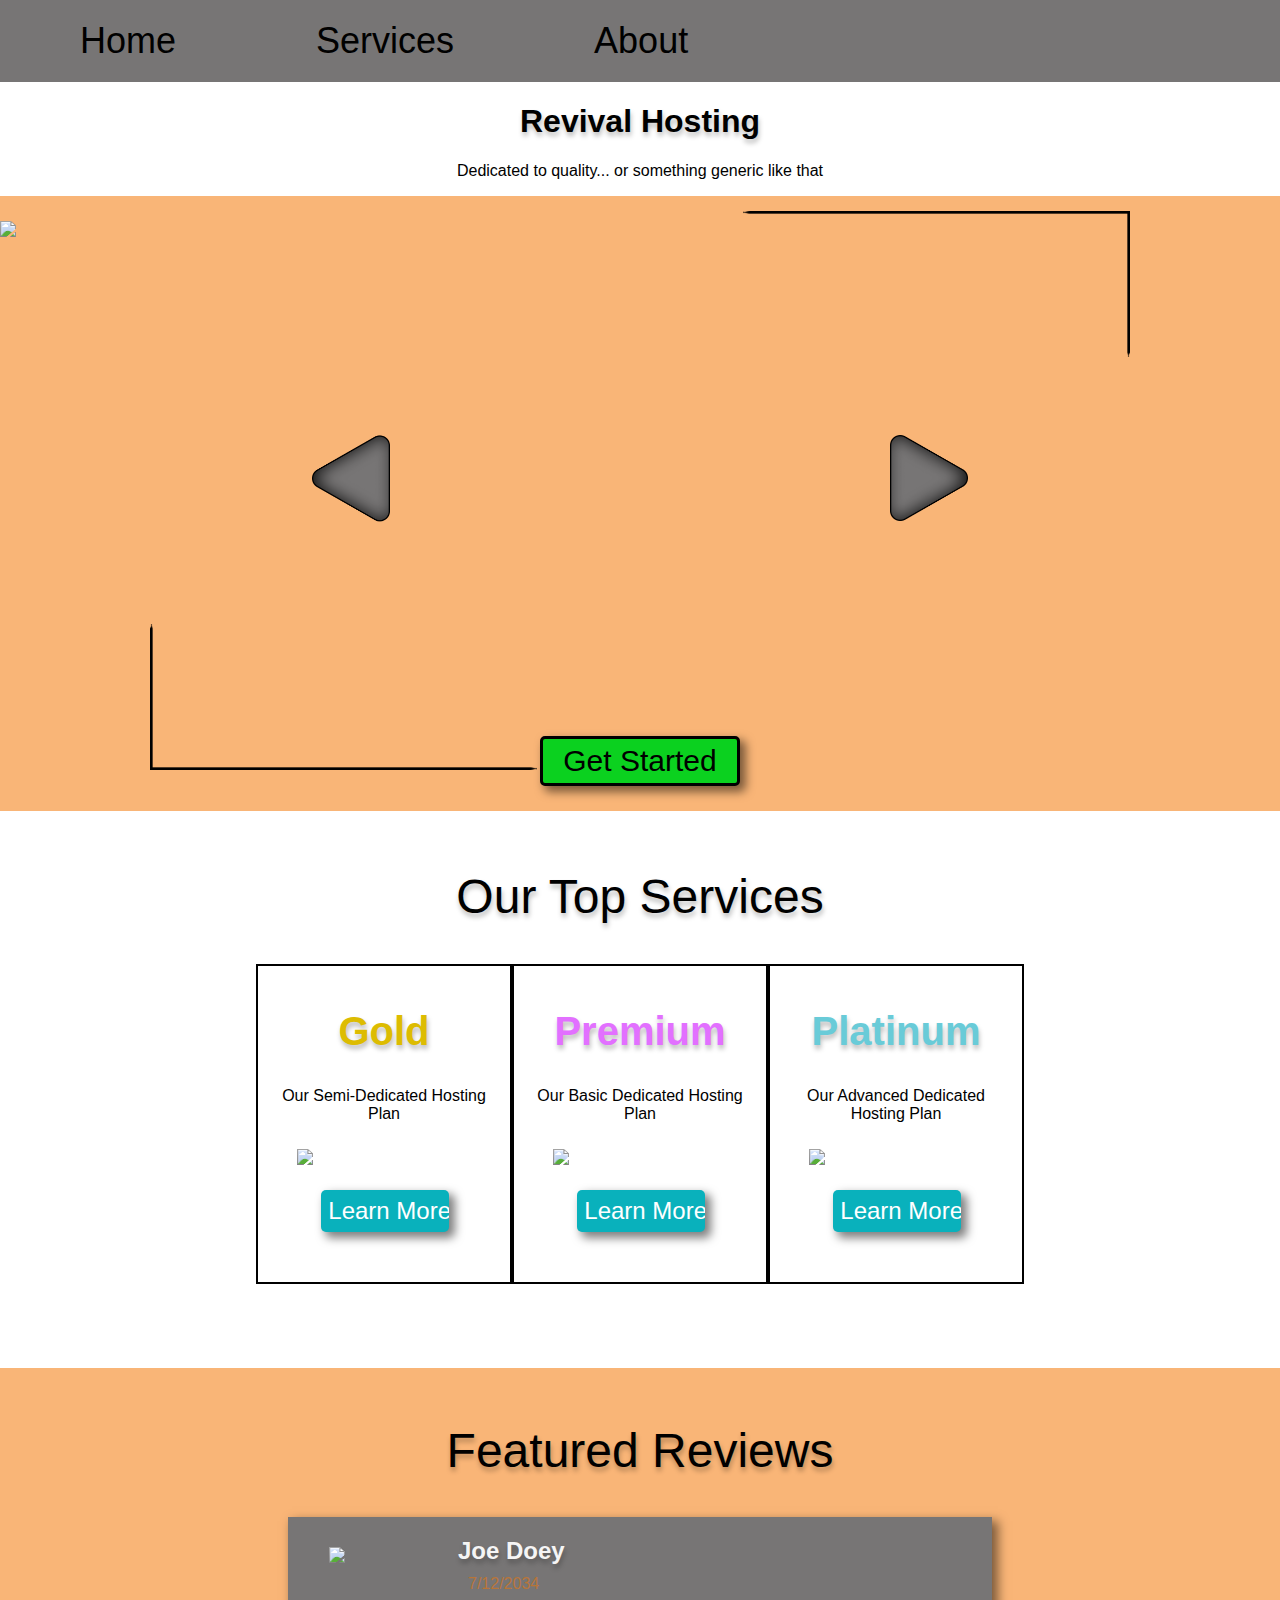
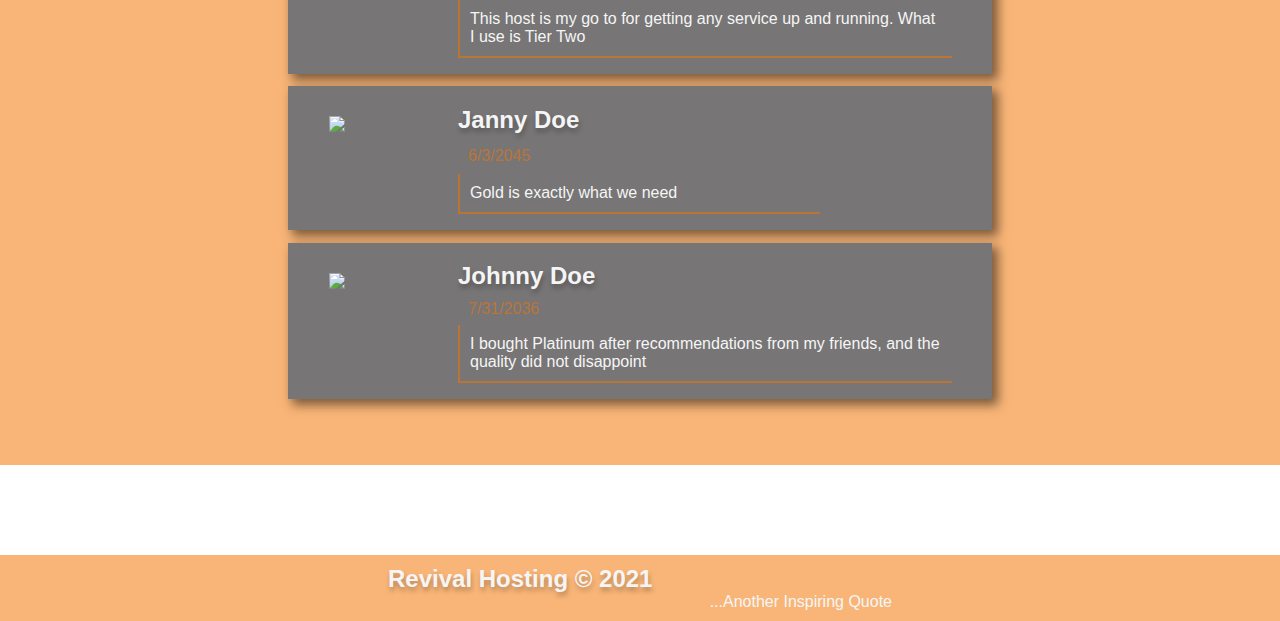
==== commit bfe54cc5: "Added Company title "Revival Hosting"" ====
--- a/index.html
+++ b/index.html
@@ -30,7 +30,7 @@
     </a>
   </nav>
   <div class="header">
-    <h1 class="title">Company Name</h1>
+    <h1 class="title">Revival Hosting</h1>
     <p class="slogan">Dedicated to quality... or something generic like that</p>
   </div>
 </header>
@@ -69,7 +69,7 @@
       <div class="serviceBox">
         <h2 class="serviceHeader" style="color: var(--gold);">Gold</h2>
         <p class="serviceText">Our Semi-Dedicated Hosting Plan</p>
-        <img src="https://gundambuilder.com/wp-content/uploads/2014/03/temp-img-gundam-dynames-300x225.jpg">
+        <img src="assets/gold Tier.png">
         <form action="Service.html" onsubmit="SendService('Gold')">
           <input class="serviceButton btn" type="submit" value="Learn More">
         </form>
@@ -77,7 +77,7 @@
       <div class="serviceBox">
         <h2 class="serviceHeader" style="color: var(--premium);">Premium</h2>
         <p class="serviceText">Our Basic Dedicated Hosting Plan</p>
-        <img src="https://gundambuilder.com/wp-content/uploads/2014/03/temp-img-gundam-dynames-300x225.jpg">
+        <img src="assets/Premium Tier.png">
         <form action="Service.html" onsubmit="SendService('Premium')">
           <input class="serviceButton btn" type="submit" value="Learn More">
         </form>
@@ -85,7 +85,7 @@
       <div class="serviceBox">
         <h2 class="serviceHeader" style="color: var(--platinum);">Platinum</h2>
         <p class="serviceText">Our Advanced Dedicated Hosting Plan</p>
-        <img src="https://gundambuilder.com/wp-content/uploads/2014/03/temp-img-gundam-dynames-300x225.jpg">
+        <img src="assets/Platinum Tier.png">
         <form action="Service.html" onsubmit="SendService('Platinum')">
           <input class="serviceButton btn" type="submit" value="Learn More">
         </form>
@@ -123,7 +123,7 @@
 <footer>
     <div class="service-container">
         <div class="footer">
-            <h2 style="margin:0;">My Company Name © 2021</h2>
+            <h2 style="margin:0;">Revival Hosting © 2021</h2>
             <p style="margin:0; text-align: right;">...Another Inspiring Quote</p>
         </div>
     </div>
--- a/style.css
+++ b/style.css
@@ -110,7 +110,7 @@
 
 .learn-more{
   background: var(--blue);
-  margin: 25px;
+  margin: 15px;
   padding: 2.5%;
   color: white;
   float: right;
